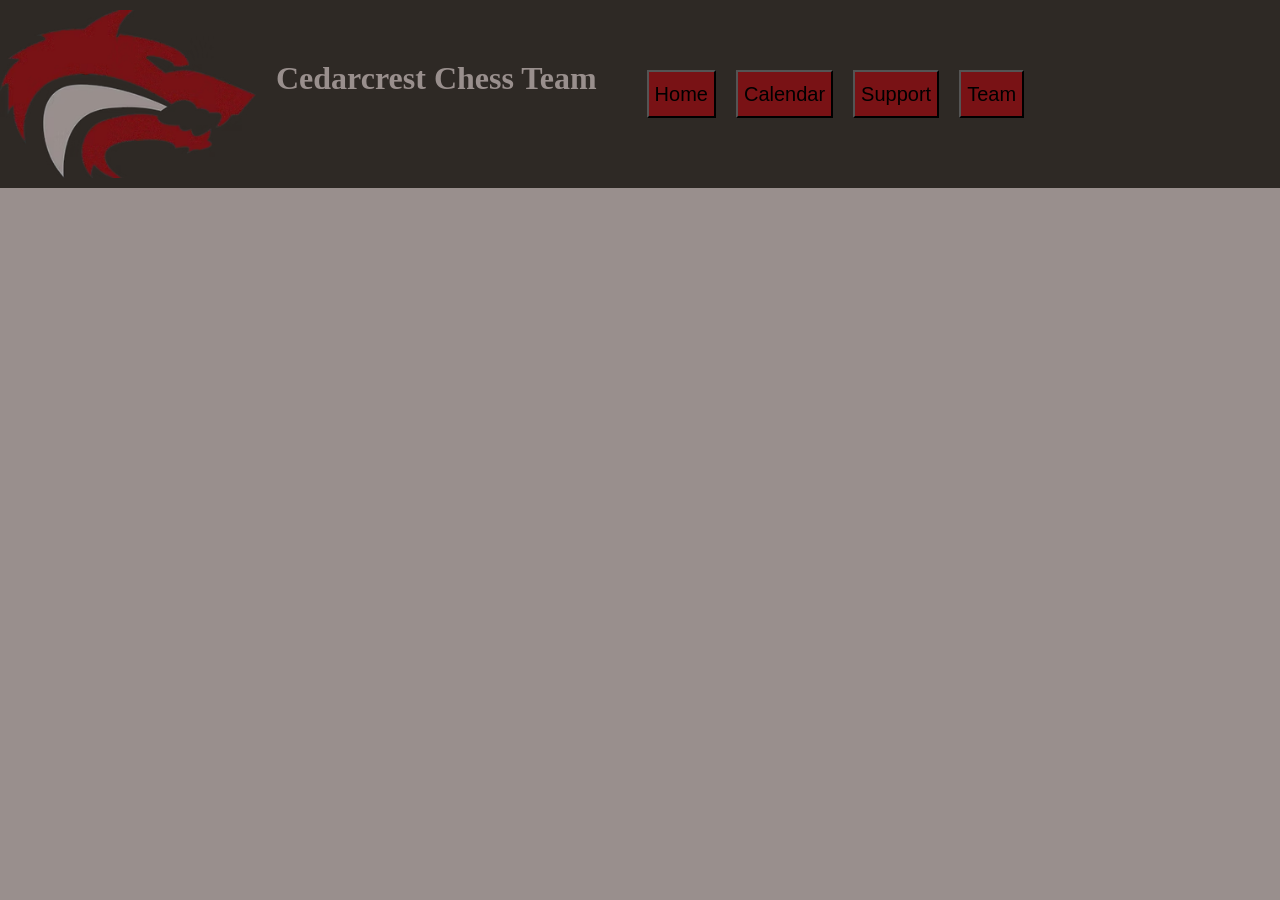
==== Calendar.html @ 538eb583 "Copied code from original project" ====
<!DOCTYPE html>

<head>
    <link rel="stylesheet" href="Colors.css">

    <style>
        body {
            background: var(--secondary);
            padding: 0px;
            margin: 0px;
        }

        .title {
            color: var(--secondary);
            text-align: left;
            margin-left: 20px;
            margin-right: 30px;
            margin-top: 50px;
        }

        .titleline {
            background-color: var(--primary);
            margin: 0px;
            padding: 10px 0;
            display: flex;
        }

        .button {
            margin-top: 60px;
            margin-bottom: 60px;
            margin-left: 20px;
            background: var(--tertiary);
            font-size: 20px;
            outline: 0px;
            outline-color: var(--tertiary);
        }

        .logo {
            width: 20%;
            height: 20%;
            margin-top: 0px;
        }
    </style>
</head>

<body>
    <div class="titleline">
        <img class="logo" src="chslogo.png">
        <h1 class="title">Cedarcrest Chess Team</h1>
        <button
            onclick="window.location.href='Homepage.html'"
            class="button">Home</button>
        <button
            onclick="window.location.href='Calendar.html'"
            class="button">Calendar</button>
        <button
            onclick="window.location.href='Support.html'"
            class="button">Support</button>
        <button
            onclick="window.location.href='Team.html'"
            class="button">Team</button>
    </div>
    <iframe src="https://embed.styledcalendar.com/#gEPlTFUkTHBVbHto5xpa" title="Styled Calendar" class="styled-calendar-container" style="width: 100%; border: none;" data-cy="calendar-embed-iframe"></iframe>
<script async type="module" src="https://embed.styledcalendar.com/assets/parent-window.js"></script>
    <script>

    </script>
</body>
---- Colors.css ----
:root {
  --primary:#2e2925;
  --secondary: #998f8d;
  --tertiary: #791215;
  --text: white;
}
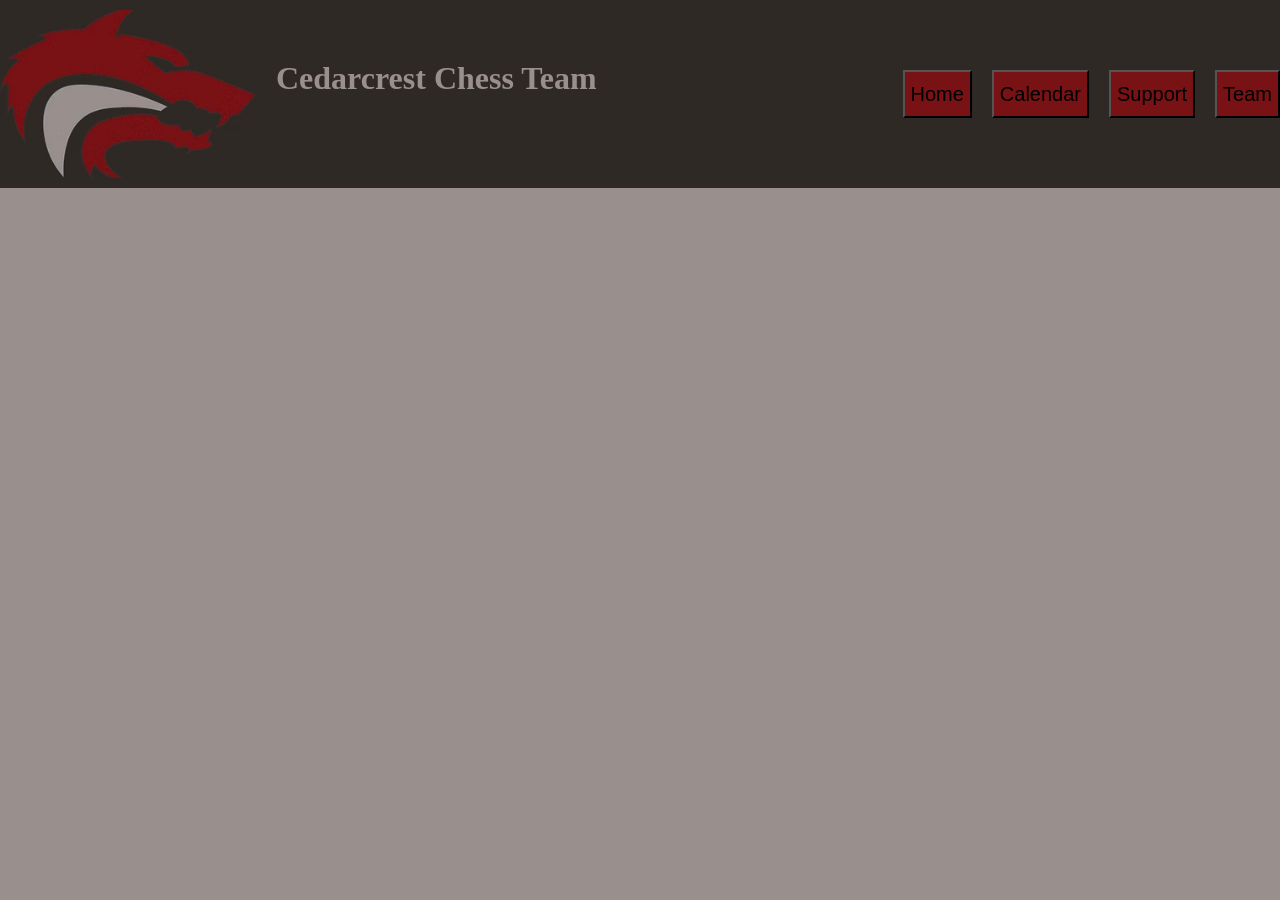
==== commit fb29f60d: "added scaling and left align to calendar Support and Team" ====
--- a/Calendar.html
+++ b/Calendar.html
@@ -47,18 +47,10 @@
     <div class="titleline">
         <img class="logo" src="chslogo.png">
         <h1 class="title">Cedarcrest Chess Team</h1>
-        <button
-            onclick="window.location.href='Homepage.html'"
-            class="button">Home</button>
-        <button
-            onclick="window.location.href='Calendar.html'"
-            class="button">Calendar</button>
-        <button
-            onclick="window.location.href='Support.html'"
-            class="button">Support</button>
-        <button
-            onclick="window.location.href='Team.html'"
-            class="button">Team</button>
+        <button onclick="window.location.href='index.html'" class="button" style="display: block; margin-left: auto;">Home</button>
+        <button onclick="window.location.href='Calendar.html'" class="button">Calendar</button>
+        <button onclick="window.location.href='Support.html'" class="button">Support</button>
+        <button onclick="window.location.href='Team.html'" class="button">Team</button>
     </div>
     <iframe src="https://embed.styledcalendar.com/#gEPlTFUkTHBVbHto5xpa" title="Styled Calendar" class="styled-calendar-container" style="width: 100%; border: none;" data-cy="calendar-embed-iframe"></iframe>
 <script async type="module" src="https://embed.styledcalendar.com/assets/parent-window.js"></script>
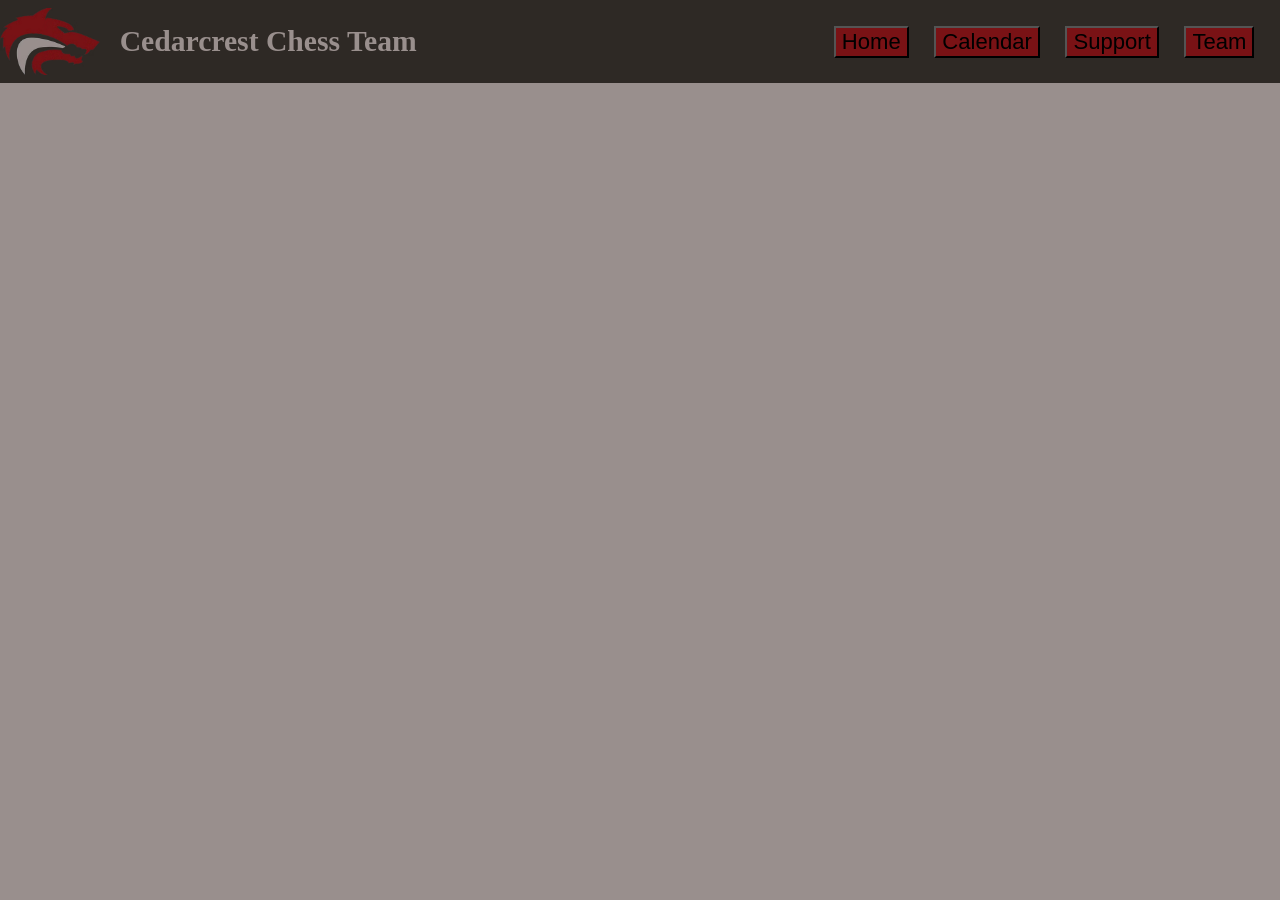
==== commit cc9cb3b1: "Yay" ====
--- a/Calendar.html
+++ b/Calendar.html
@@ -5,41 +5,45 @@
 
     <style>
         body {
-            background: var(--secondary);
+            background-color: var(--secondary);
             padding: 0px;
             margin: 0px;
+            font-size: 2vh;
         }
 
         .title {
             color: var(--secondary);
             text-align: left;
-            margin-left: 20px;
-            margin-right: 30px;
-            margin-top: 50px;
+            align-items: center;
+            margin-left: 1.5vw;
+            font-size: calc(2.3vh + 0.7vw);
+            margin-right: 1.5vw;
         }
 
         .titleline {
             background-color: var(--primary);
             margin: 0px;
             padding: 10px 0;
+            align-items: center;
+            height: 7vh;
             display: flex;
         }
 
         .button {
-            margin-top: 60px;
-            margin-bottom: 60px;
-            margin-left: 20px;
+            margin-top: 2vh;
+            margin-bottom: 2vh;
+            margin-right: 2vw;
+            align-items: center;
             background: var(--tertiary);
-            font-size: 20px;
+            font-size: calc(1.6vh + 0.6vw);
             outline: 0px;
             outline-color: var(--tertiary);
         }
 
         .logo {
-            width: 20%;
-            height: 20%;
-            margin-top: 0px;
+            height: calc(4.5vh + 2vw);
         }
+
     </style>
 </head>
 
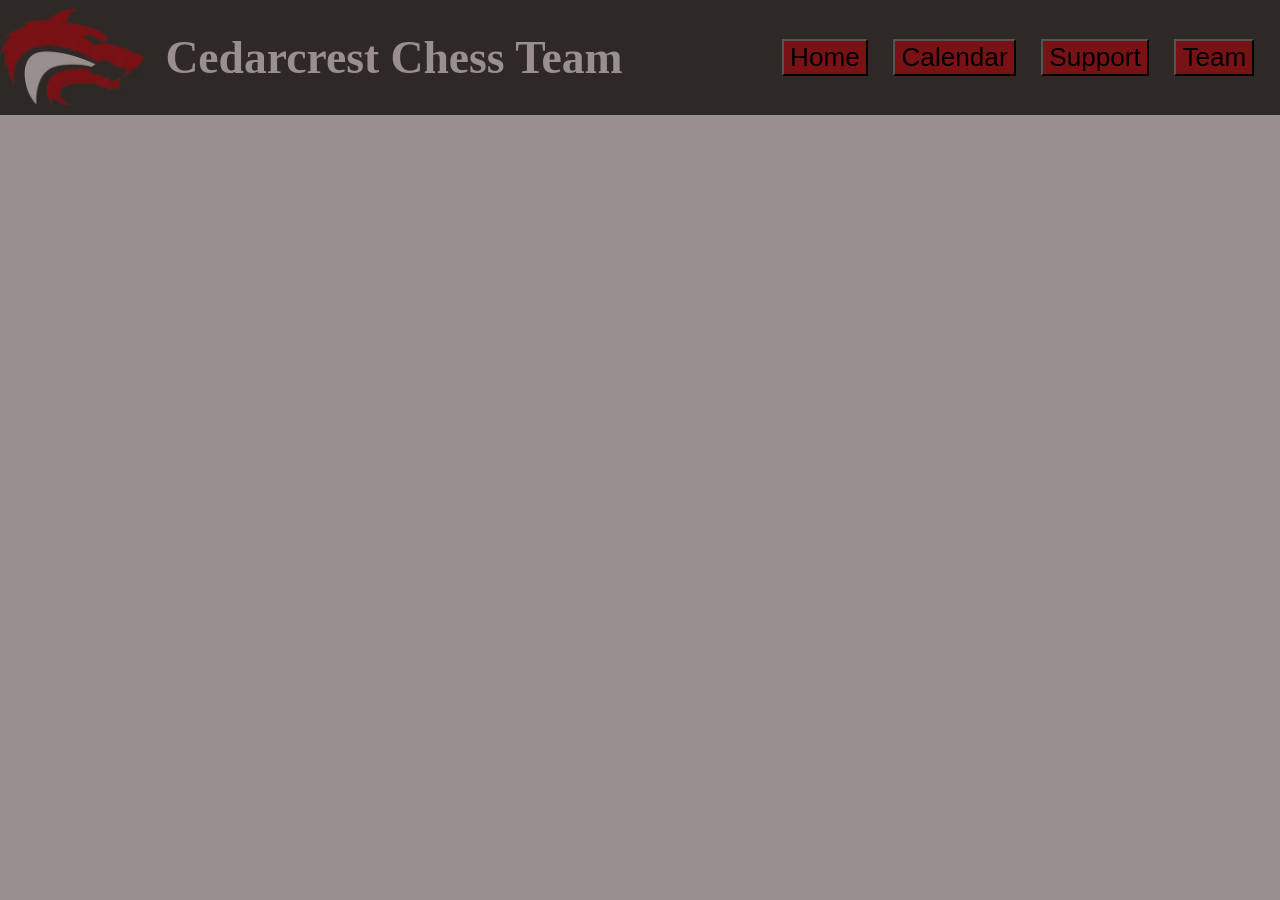
==== commit 3eeb741b: "Text" ====
--- a/Calendar.html
+++ b/Calendar.html
@@ -2,63 +2,23 @@
 
 <head>
     <link rel="stylesheet" href="Colors.css">
+    <link rel="stylesheet" href="Main.css">
 
-    <style>
-        body {
-            background-color: var(--secondary);
-            padding: 0px;
-            margin: 0px;
-            font-size: 2vh;
-        }
-
-        .title {
-            color: var(--secondary);
-            text-align: left;
-            align-items: center;
-            margin-left: 1.5vw;
-            font-size: calc(2.3vh + 0.7vw);
-            margin-right: 1.5vw;
-        }
-
-        .titleline {
-            background-color: var(--primary);
-            margin: 0px;
-            padding: 10px 0;
-            align-items: center;
-            height: 7vh;
-            display: flex;
-        }
-
-        .button {
-            margin-top: 2vh;
-            margin-bottom: 2vh;
-            margin-right: 2vw;
-            align-items: center;
-            background: var(--tertiary);
-            font-size: calc(1.6vh + 0.6vw);
-            outline: 0px;
-            outline-color: var(--tertiary);
-        }
-
-        .logo {
-            height: calc(4.5vh + 2vw);
-        }
-
-    </style>
+    <style></style>
 </head>
 
 <body>
     <div class="titleline">
-        <img class="logo" src="chslogo.png">
+        <img class="chslogo" src="chslogo.png">
         <h1 class="title">Cedarcrest Chess Team</h1>
-        <button onclick="window.location.href='index.html'" class="button" style="display: block; margin-left: auto;">Home</button>
+        <button onclick="window.location.href='index.html'" class="button"
+            style="display: block; margin-left: auto;">Home</button>
         <button onclick="window.location.href='Calendar.html'" class="button">Calendar</button>
         <button onclick="window.location.href='Support.html'" class="button">Support</button>
         <button onclick="window.location.href='Team.html'" class="button">Team</button>
     </div>
-    <iframe src="https://embed.styledcalendar.com/#gEPlTFUkTHBVbHto5xpa" title="Styled Calendar" class="styled-calendar-container" style="width: 100%; border: none;" data-cy="calendar-embed-iframe"></iframe>
-<script async type="module" src="https://embed.styledcalendar.com/assets/parent-window.js"></script>
-    <script>
-
-    </script>
-</body>
+    <iframe src="https://embed.styledcalendar.com/#gEPlTFUkTHBVbHto5xpa" title="Styled Calendar"
+        class="styled-calendar-container" style="width: 100%; border: none;" data-cy="calendar-embed-iframe"></iframe>
+    <script async type="module" src="https://embed.styledcalendar.com/assets/parent-window.js"></script>
+    <script></script>
+</body>
--- a/Main.css
+++ b/Main.css
@@ -0,0 +1,63 @@
+:root {
+    body {
+        background-color: var(--secondary);
+        padding: 0px;
+        margin: 0px;
+    }
+
+    .header {
+        font-size: 3.5vh;
+        margin-left: 6vw;
+        margin-right: 6vw;
+    }
+
+    .lefttext {
+        font-size: 3vh;
+        height: calc(3vh);
+        margin-left: 12vw;
+    }
+
+    .centertext {
+        font-size: 3vh;
+        height: calc(3vh);
+    }
+
+    .righttext {
+        font-size: 3vh;
+        height: calc(3vh);
+        margin-right: 6vw;
+    }
+
+    .title {
+        color: var(--secondary);
+        text-align: left;
+        align-items: center;
+        margin-left: 1.5vw;
+        font-size: calc(1.8vh + 2.3vw);
+        margin-right: 1.5vw;
+    }
+
+    .titleline {
+        background-color: var(--primary);
+        margin: 0px;
+        padding: 10px 0;
+        align-items: center;
+        height: 10.5vh;
+        display: flex;
+    }
+
+    .button {
+        margin-top: 2vh;
+        margin-bottom: 2vh;
+        margin-right: 2vw;
+        align-items: center;
+        background: var(--tertiary);
+        font-size: calc(1.2vh + 1.2vw);
+        outline: 0px;
+        outline-color: var(--tertiary);
+    }
+
+    .chslogo {
+        height: calc(5vh + 4vw);
+    }
+}
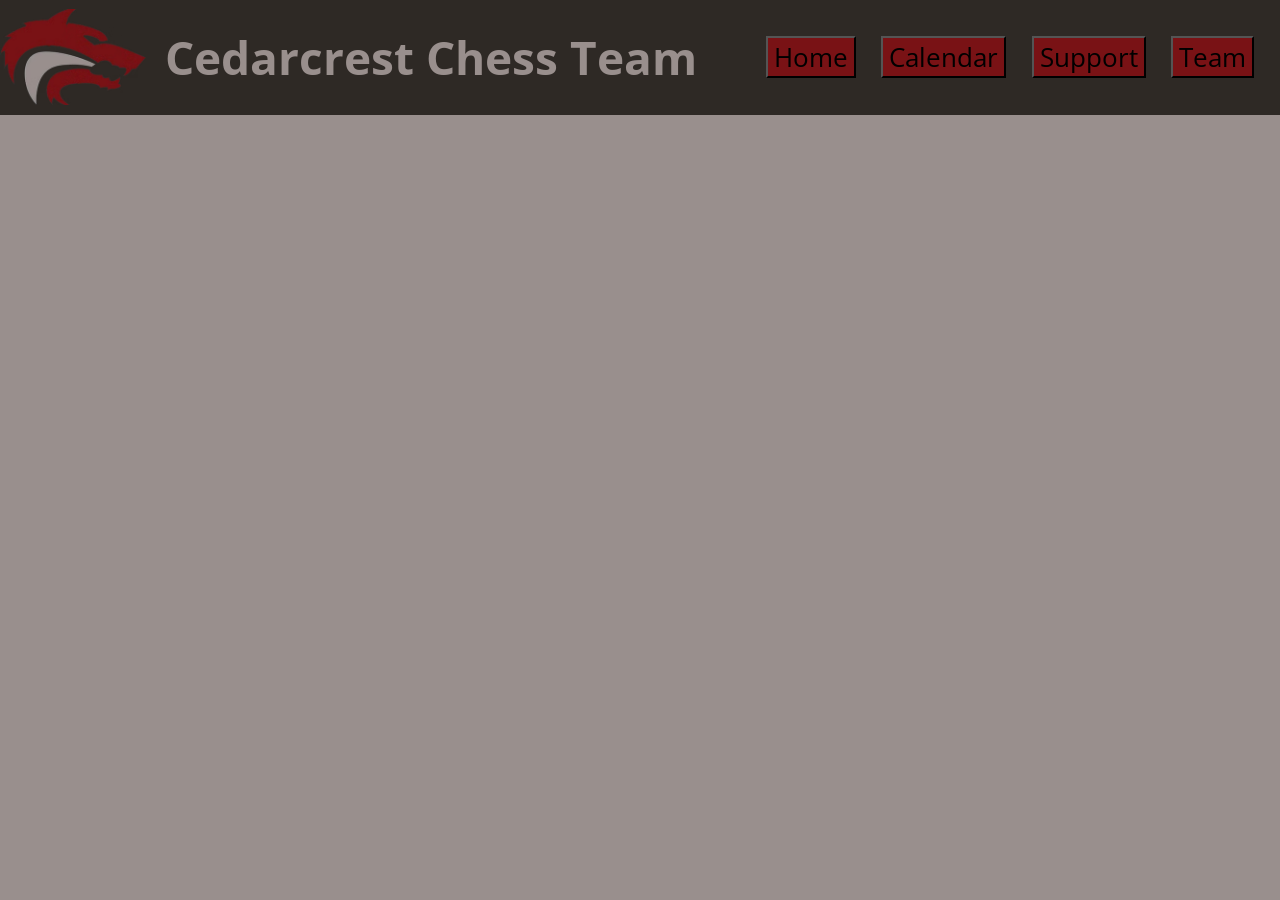
==== commit ba25b633: "Added more ui" ====
--- a/Calendar.html
+++ b/Calendar.html
@@ -3,6 +3,10 @@
 <head>
     <link rel="stylesheet" href="Colors.css">
     <link rel="stylesheet" href="Main.css">
+    <link rel="preconnect" href="https://fonts.googleapis.com">
+    <link rel="preconnect" href="https://fonts.gstatic.com" crossorigin>
+    <link href="https://fonts.googleapis.com/css2?family=Open+Sans:ital,wght@0,300..800;1,300..800&display=swap"
+        rel="stylesheet">
 
     <style></style>
 </head>
--- a/Main.css
+++ b/Main.css
@@ -3,29 +3,28 @@
         background-color: var(--secondary);
         padding: 0px;
         margin: 0px;
+        font-family: 'Open Sans';
     }
 
     .header {
         font-size: 3.5vh;
+        height: 3.5vh;
         margin-left: 6vw;
         margin-right: 6vw;
     }
 
-    .lefttext {
+    .text {
         font-size: 3vh;
-        height: calc(3vh);
-        margin-left: 12vw;
+        height: 3vh;
+        margin-left: 6vw;
+        margin-right: 6vw;
     }
 
-    .centertext {
+    .bullet {
         font-size: 3vh;
-        height: calc(3vh);
-    }
-
-    .righttext {
-        font-size: 3vh;
-        height: calc(3vh);
-        margin-right: 6vw;
+        height: 3vh;
+        margin-left: 9vw;
+        margin-right: 3vw;
     }
 
     .title {
@@ -52,6 +51,7 @@
         margin-right: 2vw;
         align-items: center;
         background: var(--tertiary);
+        font-family: 'Open Sans';
         font-size: calc(1.2vh + 1.2vw);
         outline: 0px;
         outline-color: var(--tertiary);
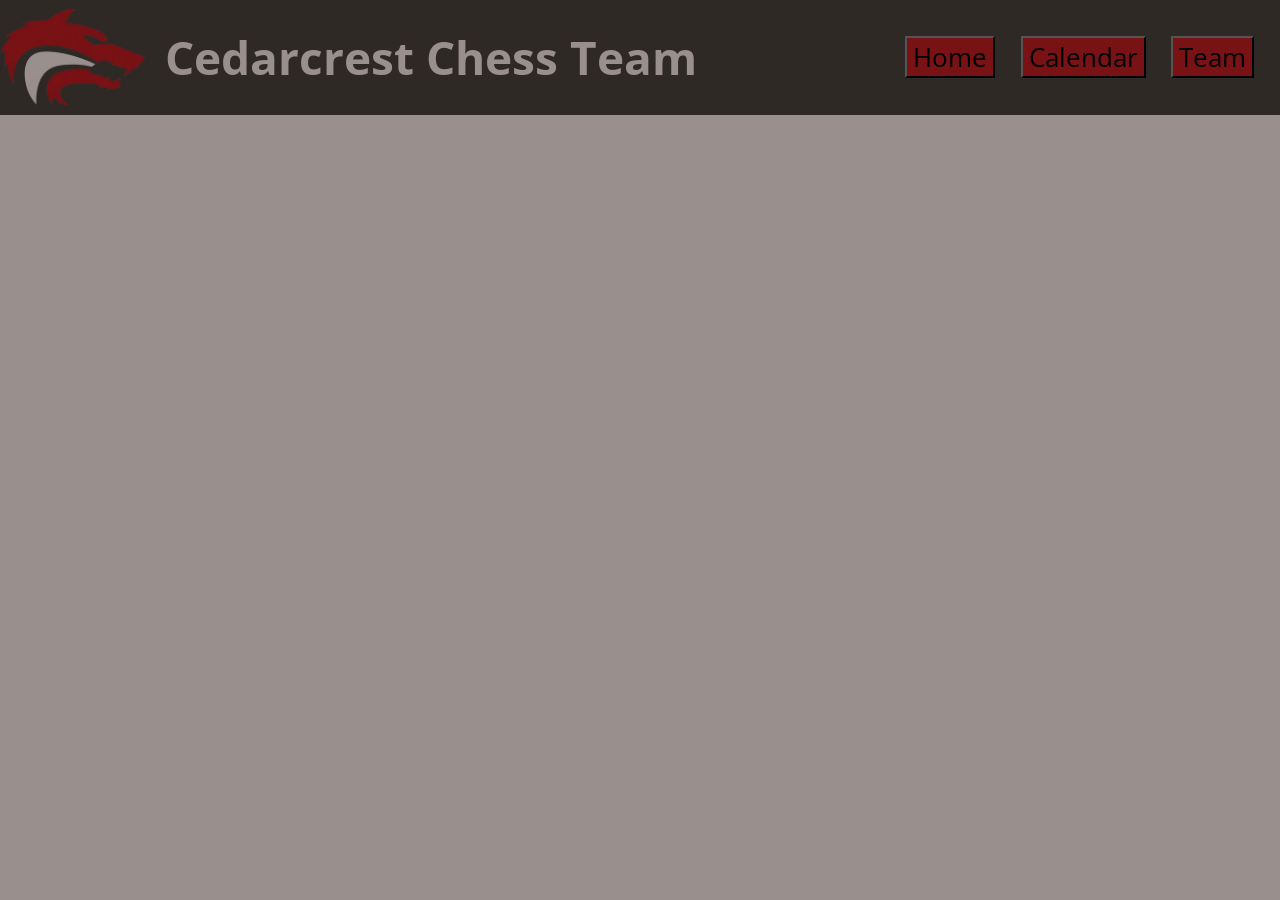
==== commit 72c1b2d2: "got rid of support" ====
--- a/Calendar.html
+++ b/Calendar.html
@@ -18,7 +18,6 @@
         <button onclick="window.location.href='index.html'" class="button"
             style="display: block; margin-left: auto;">Home</button>
         <button onclick="window.location.href='Calendar.html'" class="button">Calendar</button>
-        <button onclick="window.location.href='Support.html'" class="button">Support</button>
         <button onclick="window.location.href='Team.html'" class="button">Team</button>
     </div>
     <iframe src="https://embed.styledcalendar.com/#gEPlTFUkTHBVbHto5xpa" title="Styled Calendar"
